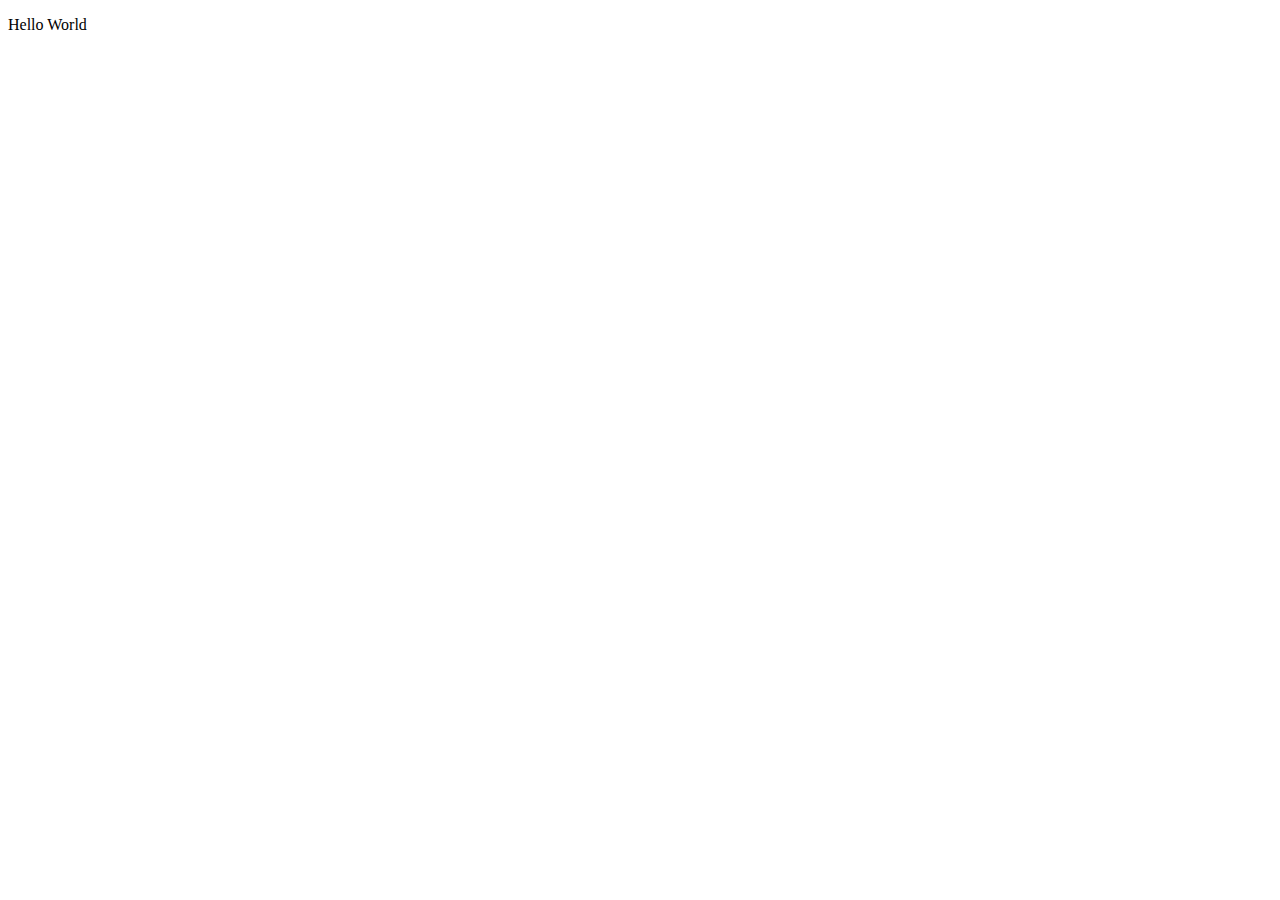
==== index.html @ 7aaaa206 "Update index.html" ====
<!DOCTYPE html>
<html lang="en">
<head>
    <meta charset="UTF-8">
    <meta http-equiv="X-UA-Compatible" content="IE=edge">
    <meta name="viewport" content="width=device-width, initial-scale=1.0">
    <title>Document</title>
</head>
<body>
    <p> Hello World</p>
    
</body>
</html>
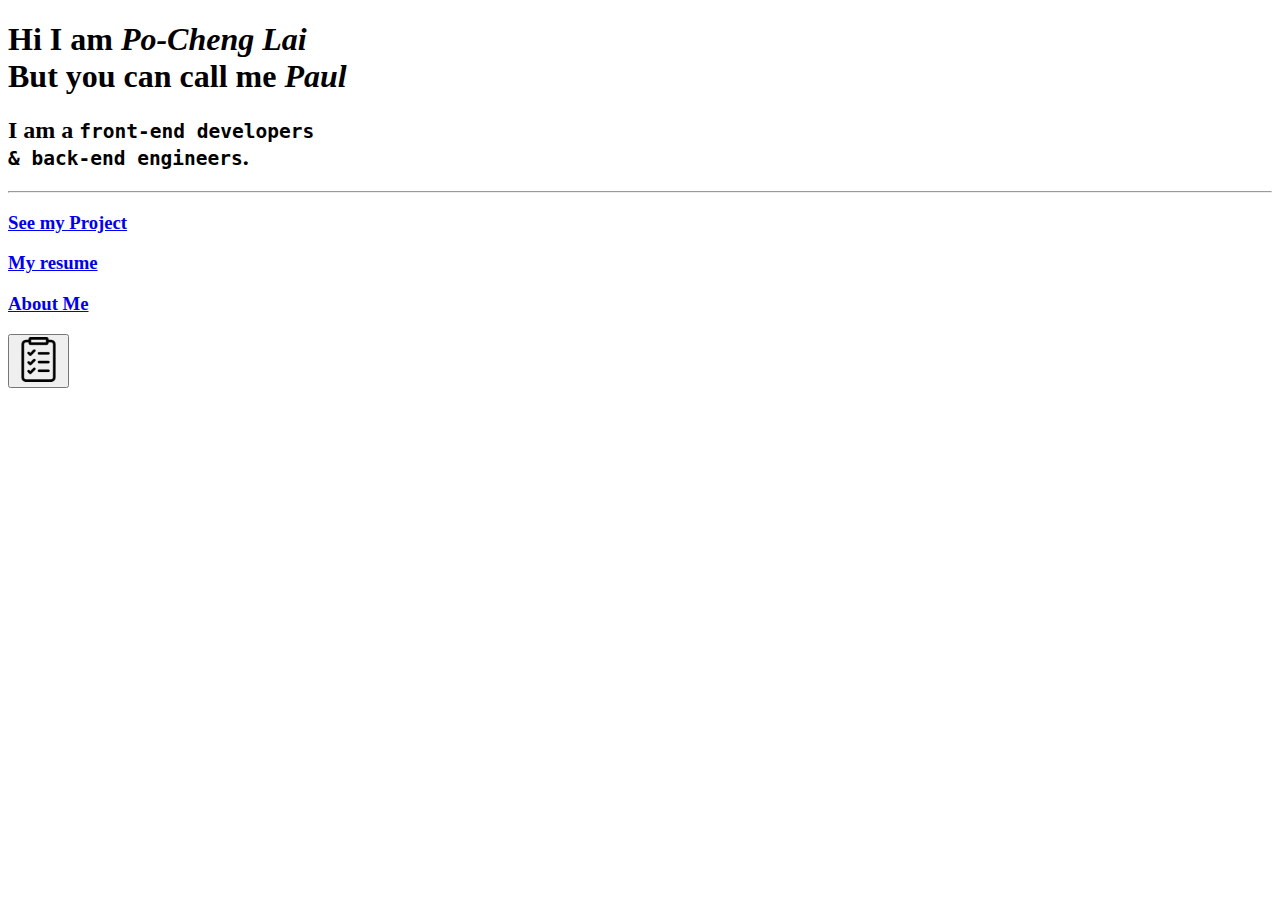
==== commit 942354e1: "Add some files for website" ====
--- a/index.html
+++ b/index.html
@@ -4,10 +4,30 @@
     <meta charset="UTF-8">
     <meta http-equiv="X-UA-Compatible" content="IE=edge">
     <meta name="viewport" content="width=device-width, initial-scale=1.0">
-    <title>Document</title>
+    <title>Paul's Portfolio</title>
 </head>
+
 <body>
-    <p> Hello World</p>
+    <h1>Hi I am <i>Po-Cheng Lai</i>
+        <br>But you can call me <em>Paul</em>
+    </h1>
+    <h2>I am a <code>front-end developers</code>
+        <br> <code>& back-end engineers</code>. 
+    </h2>
+
+    <hr>
+
+    <div> <!-- css here in the future -->
+        <h3><a href = "myExperience.html">See my Project</a></h3>
+        <h3><a href = "resume.html">My resume</a></h3>
+        <h3><a href = "aboutMe.html">About Me</a></h3>
+    </div>
+
+    <button onclick = "window.location.href='listpage.html';">
+        <a href = listPage.html><img src = "listIcon.png" alt = "list page" width = 45></a>
+    </button>
+
+
     
 </body>
 </html>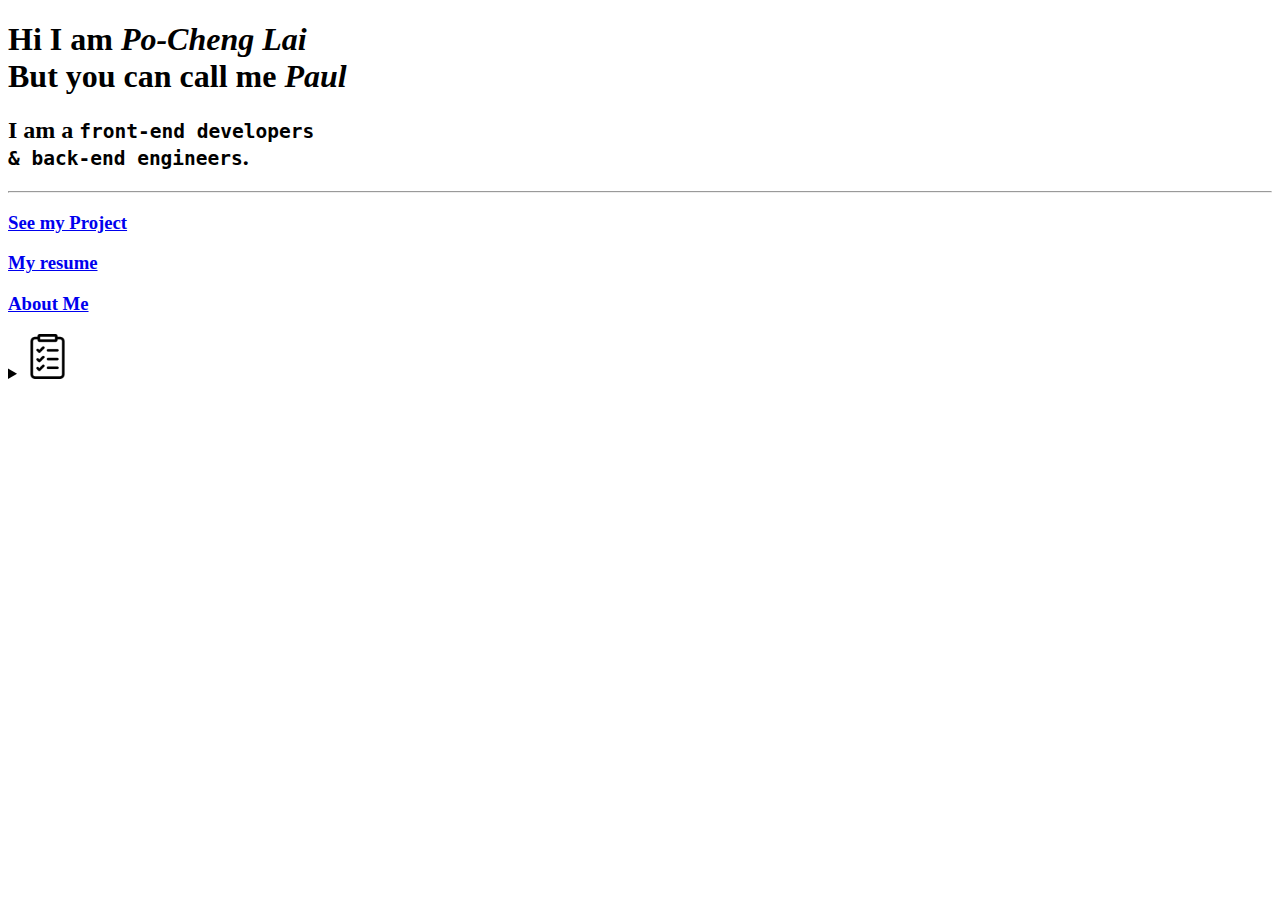
==== commit c0f842fb: "ver2" ====
--- a/index.html
+++ b/index.html
@@ -8,24 +8,37 @@
 </head>
 
 <body>
-    <h1>Hi I am <i>Po-Cheng Lai</i>
-        <br>But you can call me <em>Paul</em>
-    </h1>
-    <h2>I am a <code>front-end developers</code>
-        <br> <code>& back-end engineers</code>. 
-    </h2>
+    <header>
+        <h1>Hi I am <i>Po-Cheng Lai</i>
+            <br>But you can call me <em>Paul</em>
+        </h1>
+        <h2>I am a <code>front-end developers</code>
+            <br> <code>& back-end engineers</code>. 
+        </h2>
+    </header>  
 
     <hr>
 
-    <div> <!-- css here in the future -->
+    <footer> <!-- css here in the future (align them)-->
         <h3><a href = "myExperience.html">See my Project</a></h3>
         <h3><a href = "resume.html">My resume</a></h3>
         <h3><a href = "aboutMe.html">About Me</a></h3>
-    </div>
+    </footer>
+    
 
-    <button onclick = "window.location.href='listpage.html';">
-        <a href = listPage.html><img src = "listIcon.png" alt = "list page" width = 45></a>
-    </button>
+    <details> <!--chage to up right corner latter on-->
+        <summary><img src = "listIcon.png" alt = "list page" width = 45></summary>
+        <ol>
+            <li><h1><a href = index.html>Home</a></h1></li>
+            <li><h1><a href = aboutMe.html>About Me</a></h1></li>
+            <li><h1><a href = contactMe.html>Contact Me</a></h1></li>
+        </ol>
+        <ul>
+            <li><h3><a href="https://www.instagram.com/paullai1022">Instagram</a></h3></li>
+            <li><h3><a href="https://www.linkedin.com/feed/">Linkedin</a></h3></li>
+        </ul>
+    </details>
+
 
 
     
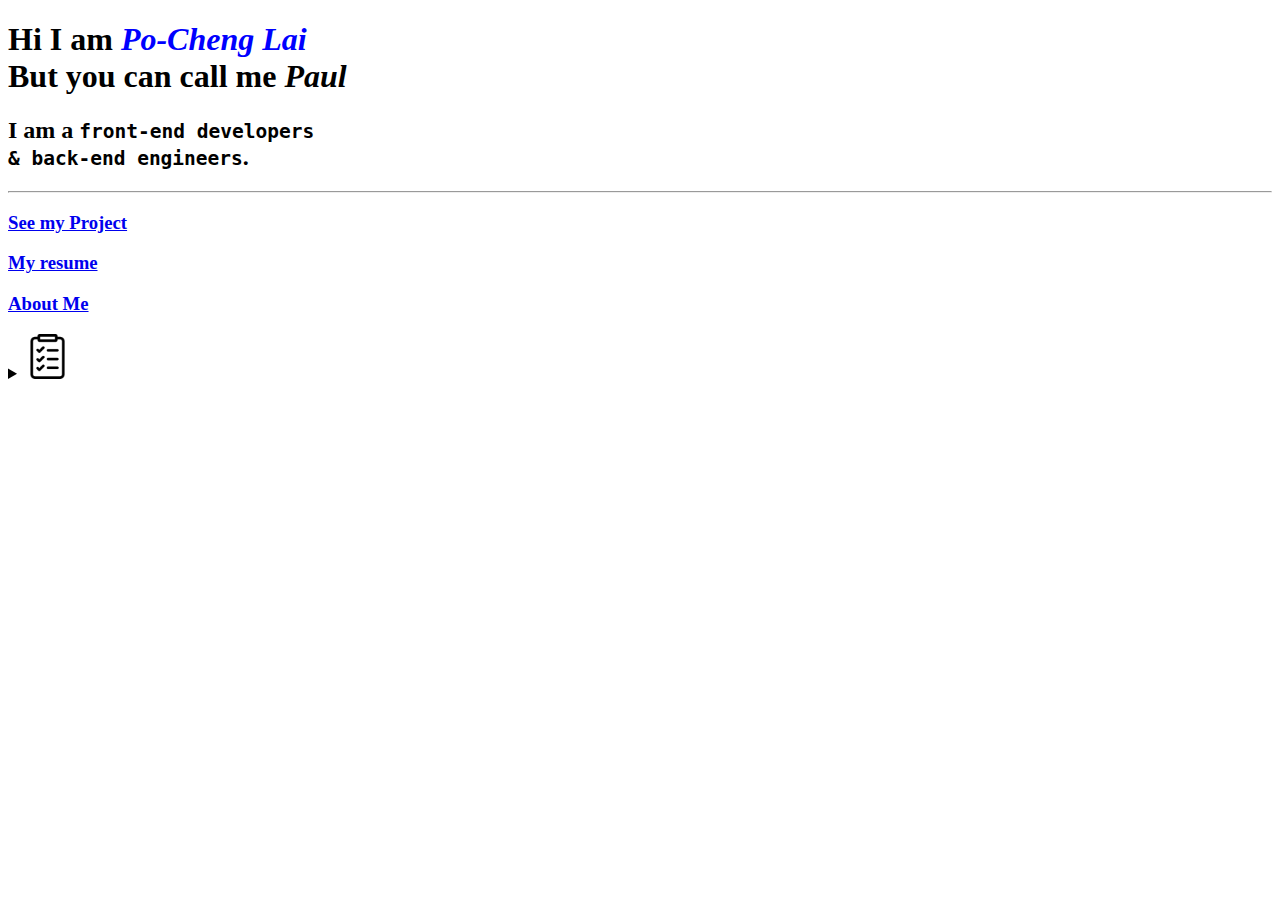
==== commit 5854d990: "ver 2" ====
--- a/index.html
+++ b/index.html
@@ -9,7 +9,7 @@
 
 <body>
     <header>
-        <h1>Hi I am <i>Po-Cheng Lai</i>
+        <h1>Hi I am <i><span style = "color:blue">Po-Cheng Lai</span></i>
             <br>But you can call me <em>Paul</em>
         </h1>
         <h2>I am a <code>front-end developers</code>
@@ -27,7 +27,7 @@
     
 
     <details> <!--chage to up right corner latter on-->
-        <summary><img src = "listIcon.png" alt = "list page" width = 45></summary>
+        <summary><img src = "listPic.png" alt = "list page" width = 45></summary>
         <ol>
             <li><h1><a href = index.html>Home</a></h1></li>
             <li><h1><a href = aboutMe.html>About Me</a></h1></li>
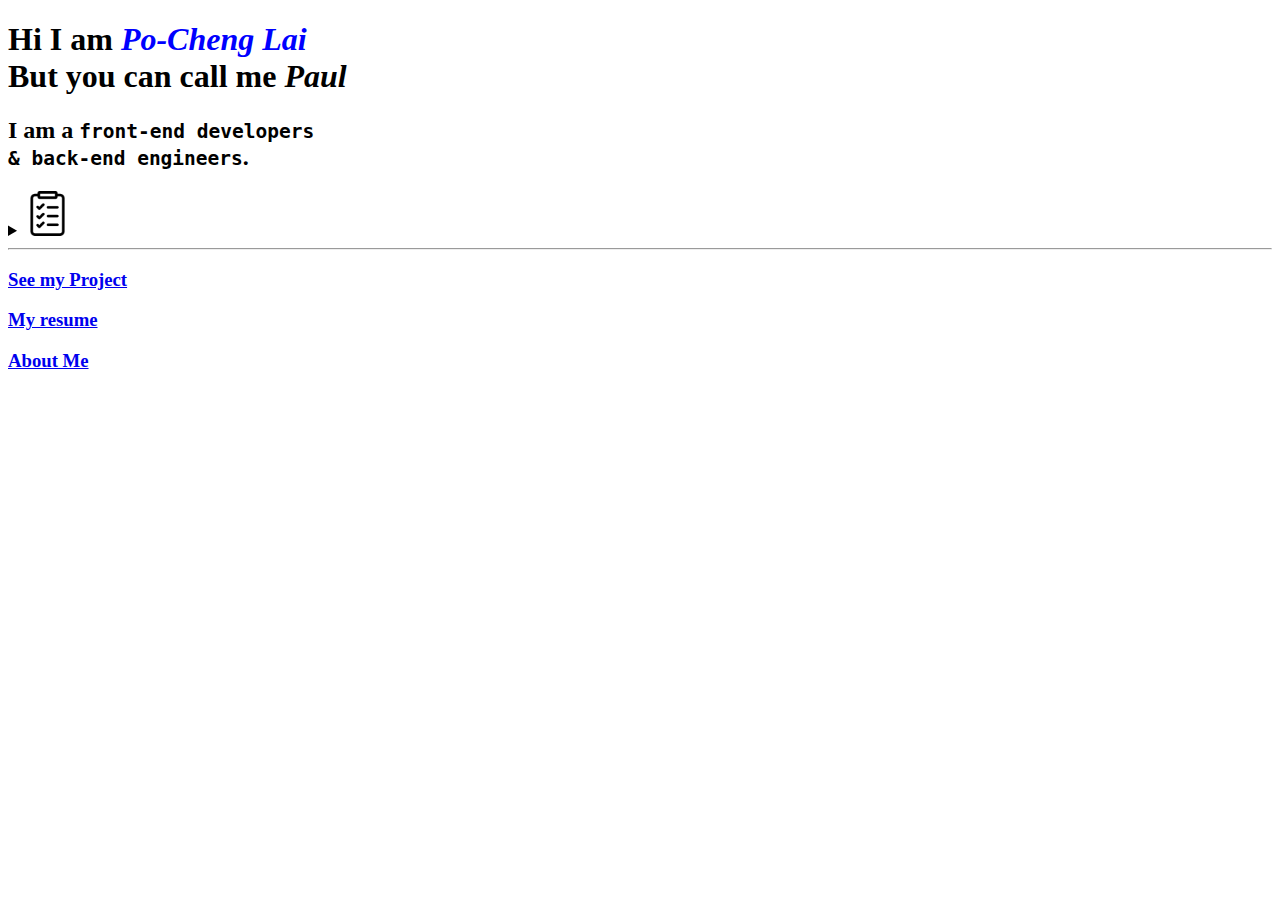
==== commit 5a1d2e8a: "final" ====
--- a/index.html
+++ b/index.html
@@ -5,6 +5,10 @@
     <meta http-equiv="X-UA-Compatible" content="IE=edge">
     <meta name="viewport" content="width=device-width, initial-scale=1.0">
     <title>Paul's Portfolio</title>
+    <style>
+
+
+    </style>
 </head>
 
 <body>
@@ -17,6 +21,21 @@
         </h2>
     </header>  
 
+    <details> <!--chage to up right corner latter on-->
+        <summary><img src = "listPic.png" alt = "list page" width = 45></summary>
+        <ol>
+            <li><h1><a href = index.html>Home</a></h1></li>
+            <li><h1><a href = aboutMe.html>About Me</a></h1></li>
+            <li><h1><a href = contactMe.html>Contact Me</a></h1></li>
+            <li><h1><a href = testSection.html>Experiment</a></h1></li>
+        </ol>
+        <ul>
+            <li><h3><a href="https://www.instagram.com/paullai1022">Instagram</a></h3></li>
+            <li><h3><a href="https://www.linkedin.com/feed/">Linkedin</a></h3></li>
+        </ul>
+        
+    </details>
+
     <hr>
 
     <footer> <!-- css here in the future (align them)-->
@@ -25,19 +44,7 @@
         <h3><a href = "aboutMe.html">About Me</a></h3>
     </footer>
     
-
-    <details> <!--chage to up right corner latter on-->
-        <summary><img src = "listPic.png" alt = "list page" width = 45></summary>
-        <ol>
-            <li><h1><a href = index.html>Home</a></h1></li>
-            <li><h1><a href = aboutMe.html>About Me</a></h1></li>
-            <li><h1><a href = contactMe.html>Contact Me</a></h1></li>
-        </ol>
-        <ul>
-            <li><h3><a href="https://www.instagram.com/paullai1022">Instagram</a></h3></li>
-            <li><h3><a href="https://www.linkedin.com/feed/">Linkedin</a></h3></li>
-        </ul>
-    </details>
+    
 
 
 
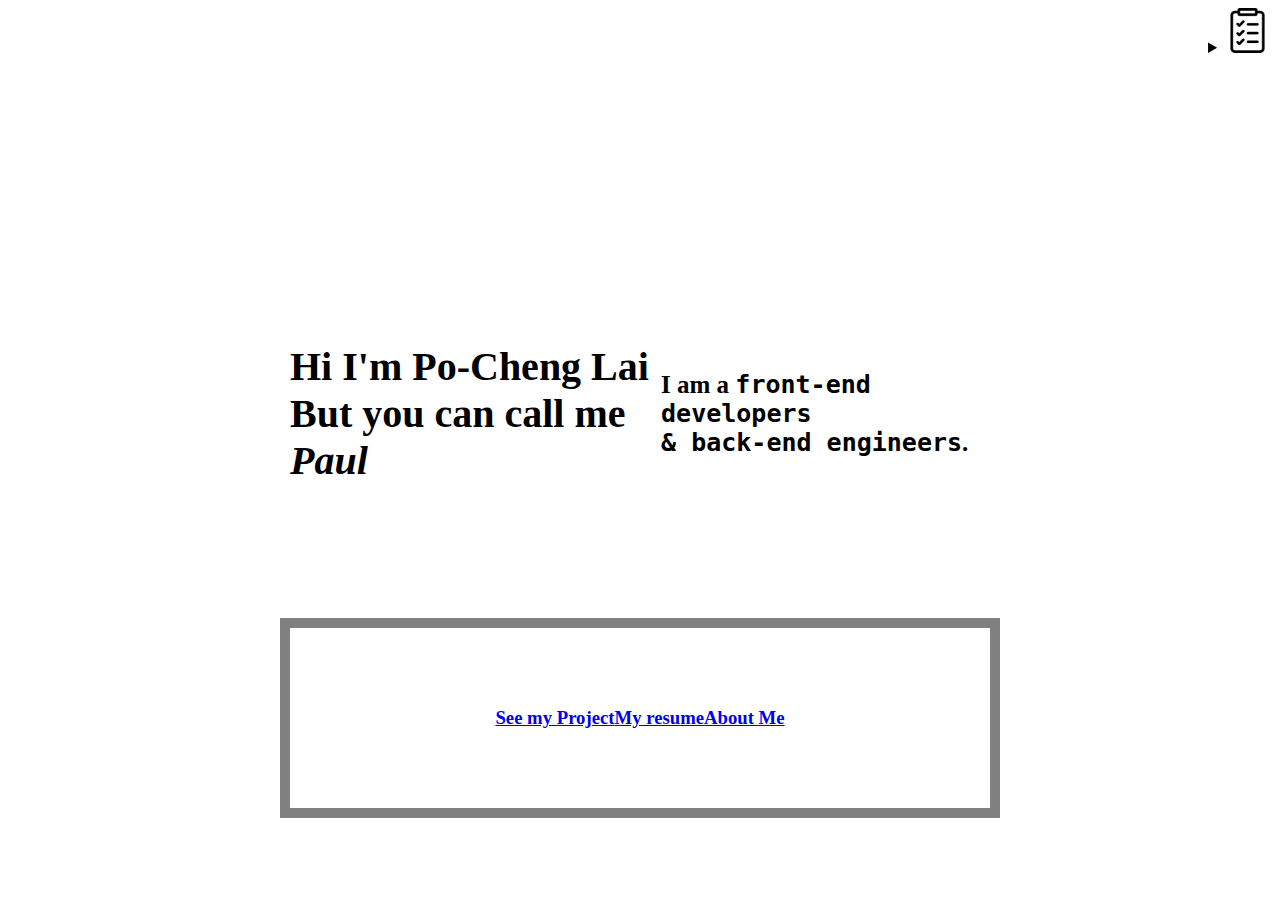
==== commit d7674355: "css v1" ====
--- a/index.html
+++ b/index.html
@@ -7,45 +7,117 @@
     <title>Paul's Portfolio</title>
     <style>
 
+       .topRight{
+        position: absolute; 
+        top:8px;
+        right: 10px;
+
+       }
+       h1 {
+        font-size: 40px;
+       }
+
+       h2 {
+        font-size: 25px; 
+       }
+
+       h3 {
+        display:inline;
+       }
+
+       section{
+        -border: 10px solid gray;
+        height: 90vh;
+
+        position: relative;
+
+       }
+
+       .container{
+        -border: 10px solid gray;
+        max-width: 700px;
+        margin:auto;
+
+        height: 20vh;
+        display:flex;
+        align-items: center;
+        justify-content: center;
+
+        position: absolute;
+        right: 0;
+        left: 0;
+        bottom: 0;
+        top: 0; 
+        margin: auto;
+       }
+
+       .bottom{
+        border: 10px solid gray;
+        max-width: 700px;
+        margin:auto;
+
+        height: 20vh;
+        display:flex;
+        align-items: center;
+        justify-content: center;
+
+        position: absolute;
+        right: 0;
+        left: 0;
+        bottom: 0;
+        top: 2; 
+        margin: auto;
+
+       }
+
+       .underlineMe {
+            text-decoration: wavy;
+        }
+    
+       
 
     </style>
 </head>
 
 <body>
-    <header>
-        <h1>Hi I am <i><span style = "color:blue">Po-Cheng Lai</span></i>
-            <br>But you can call me <em>Paul</em>
-        </h1>
+    <section>
+        <header class = "container">
+
+            <h1>Hi I'm <span class = "underlineMe">Po-Cheng Lai</span>
+                <br>But you can call me <em>Paul</em> 
+            </h1>
+
         <h2>I am a <code>front-end developers</code>
-            <br> <code>& back-end engineers</code>. 
-        </h2>
-    </header>  
+                <br> <code>& back-end engineers</code>. 
+            </h2> 
 
-    <details> <!--chage to up right corner latter on-->
-        <summary><img src = "listPic.png" alt = "list page" width = 45></summary>
-        <ol>
-            <li><h1><a href = index.html>Home</a></h1></li>
-            <li><h1><a href = aboutMe.html>About Me</a></h1></li>
-            <li><h1><a href = contactMe.html>Contact Me</a></h1></li>
-            <li><h1><a href = testSection.html>Experiment</a></h1></li>
-        </ol>
-        <ul>
-            <li><h3><a href="https://www.instagram.com/paullai1022">Instagram</a></h3></li>
-            <li><h3><a href="https://www.linkedin.com/feed/">Linkedin</a></h3></li>
-        </ul>
-        
-    </details>
+            
+        </header>  
 
-    <hr>
 
-    <footer> <!-- css here in the future (align them)-->
-        <h3><a href = "myExperience.html">See my Project</a></h3>
-        <h3><a href = "resume.html">My resume</a></h3>
-        <h3><a href = "aboutMe.html">About Me</a></h3>
-    </footer>
-    
-    
+        <footer class = "bottom"> <!-- css here in the future (align them)-->
+            <h3><a href = "myExperience.html">See my Project</a></h3>
+            <h3><a href = "resume.html">My resume</a></h3>
+            <h3><a href = "aboutMe.html">About Me</a></h3>
+        </footer>
+    </section>
 
+    <div class = "topRight">
+        <details> <!--chage to up right corner latter on-->
+            <summary><img src = "listPic.png" alt = "list page" width = 45></summary>
+            <ol>
+                <li><h1><a href = index.html>Home</a></h1></li>
+                <li><h1><a href = aboutMe.html>About Me</a></h1></li>
+                <li><h1><a href = contactMe.html>Contact Me</a></h1></li>
+                <li><h1><a href = testSection.html>Experiment</a></h1></li>
+            </ol>
+            <ul>
+                <li><h3><a href="https://www.instagram.com/paullai1022">Instagram</a></h3></li>
+                <li><h3><a href="https://www.linkedin.com/feed/">Linkedin</a></h3></li>
+            </ul>
+
+        </details>
+    </div>
 
 
     
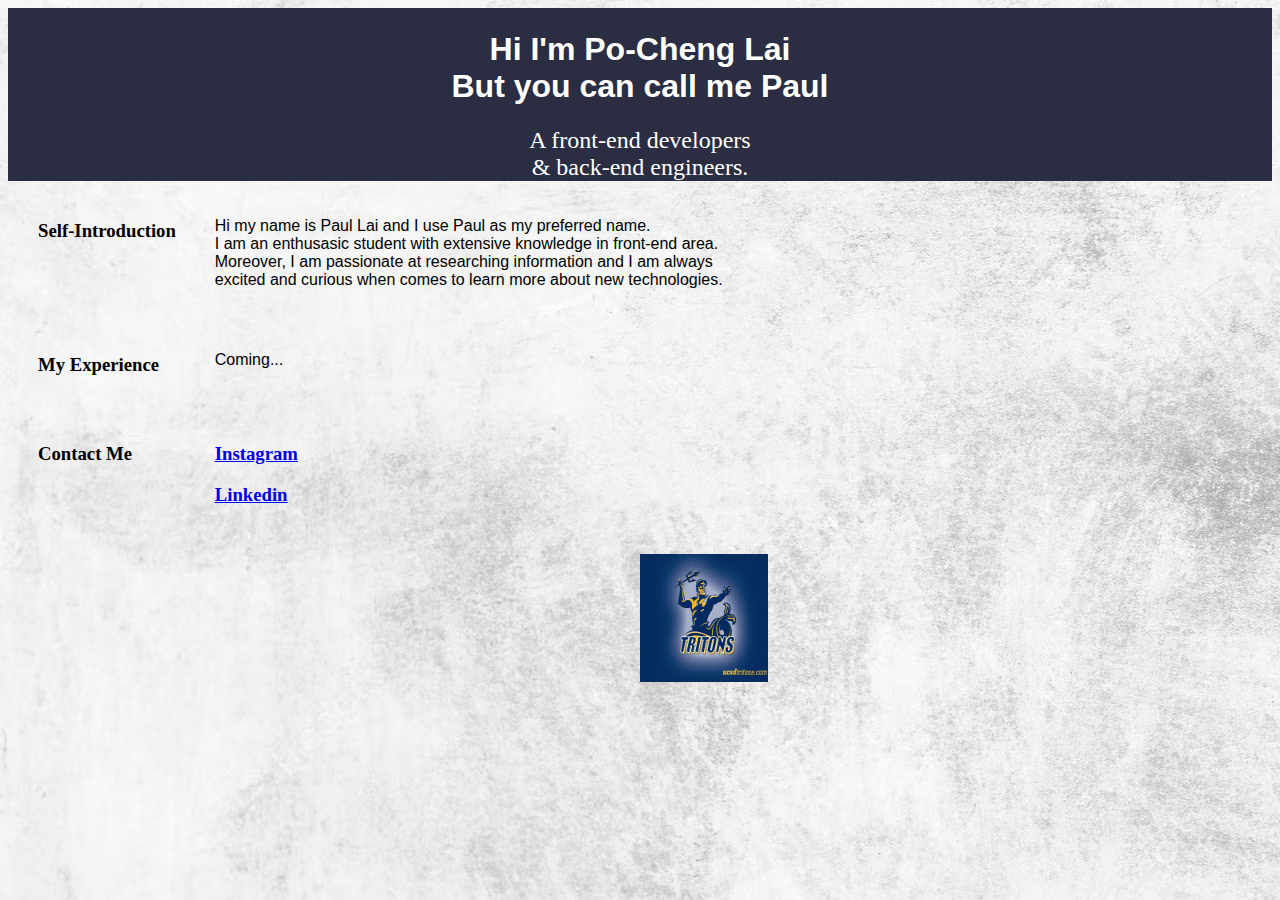
==== commit 1c5aaee2: "css" ====
--- a/index.html
+++ b/index.html
@@ -4,106 +4,83 @@
     <meta charset="UTF-8">
     <meta http-equiv="X-UA-Compatible" content="IE=edge">
     <meta name="viewport" content="width=device-width, initial-scale=1.0">
+    <link rel="stylesheet" href="style.css"> 
     <title>Paul's Portfolio</title>
-    <style>
+</head>
+<body>
+    <!--Intro-->
+    <!--
+        <div class = "navBar"> 
+            <nav>
+                <a href = "myExperience.html">My Project</a>
+                <a href = "resume.html">My resume</a>
+                <a href = "aboutMe.html">About Me</a>
+            </nav>
+        </div>
+    -->
 
-       .topRight{
-        position: absolute; 
-        top:8px;
-        right: 10px;
+        <header>
 
-       }
-       h1 {
-        font-size: 40px;
-       }
-
-       h2 {
-        font-size: 25px; 
-       }
-
-       h3 {
-        display:inline;
-       }
-
-       section{
-        -border: 10px solid gray;
-        height: 90vh;
-
-        position: relative;
-
-       }
-
-       .container{
-        -border: 10px solid gray;
-        max-width: 700px;
-        margin:auto;
-
-        height: 20vh;
-        display:flex;
-        align-items: center;
-        justify-content: center;
-
-        position: absolute;
-        right: 0;
-        left: 0;
-        bottom: 0;
-        top: 0; 
-        margin: auto;
-       }
-
-       .bottom{
-        border: 10px solid gray;
-        max-width: 700px;
-        margin:auto;
-
-        height: 20vh;
-        display:flex;
-        align-items: center;
-        justify-content: center;
-
-        position: absolute;
-        right: 0;
-        left: 0;
-        bottom: 0;
-        top: 2; 
-        margin: auto;
-
-       }
-
-       .underlineMe {
-            text-decoration: wavy;
-        }
-    
-       
-
-    </style>
-</head>
-
-<body>
-    <section>
-        <header class = "container">
-
-            <h1>Hi I'm <span class = "underlineMe">Po-Cheng Lai</span>
-                <br>But you can call me <em>Paul</em> 
+            <h1>Hi I'm Po-Cheng Lai
+                <br>But you can call me Paul
             </h1>
 
-        <h2>I am a <code>front-end developers</code>
-                <br> <code>& back-end engineers</code>. 
+            <h2>A front-end developers
+                <br> & back-end engineers. 
             </h2> 
-
-            
         </header>  
 
+        <section class = "AboutMe">
+            <div class = "insideContent">
+                <div>
+                    <h3>Self-Introduction</h3>
+                </div>
+                <div class = "Introduction Content">
+                    <p>
+                        Hi my name is Paul Lai and I use Paul as my preferred name. 
+                        <br>I am an enthusasic student with extensive knowledge in front-end area. 
+                        <br>Moreover, I am passionate at researching information and I am always
+                        <br>excited and curious when comes to learn more about new technologies.
+                    </p>
+                </div>
+            </div> 
 
-        <footer class = "bottom"> <!-- css here in the future (align them)-->
-            <h3><a href = "myExperience.html">See my Project</a></h3>
-            <h3><a href = "resume.html">My resume</a></h3>
-            <h3><a href = "aboutMe.html">About Me</a></h3>
+            <div class = "insideContent">
+                <div>
+                    <h3>My Experience</h3>
+                </div>
+                <div class = "Introduction Content">
+                    <p>
+                        Coming...
+                    </p>
+                </div>
+            </div> 
+
+            <div class = "insideContent">
+                <div>
+                    <h3>Contact Me</h3>
+                </div>
+                <div class = "Introduction Content">
+                    <p>
+                        <h3><a href="https://www.instagram.com/paullai1022">Instagram</a></h3>
+                        <h3><a href="https://www.linkedin.com/feed/">Linkedin</a></h3>
+                    </p>
+                </div>
+            </div> 
+
+        </section>  
+
+        <footer>
+            <picture>
+                <img src = "23091.webp" alt = "my school" style="width:128px;height:128px;">
+            </picture>
+           
         </footer>
-    </section>
 
+
+    <!--
     <div class = "topRight">
-        <details> <!--chage to up right corner latter on-->
+        <details> 
             <summary><img src = "listPic.png" alt = "list page" width = 45></summary>
             <ol>
                 <li><h1><a href = index.html>Home</a></h1></li>
@@ -118,8 +95,7 @@
 
         </details>
     </div>
+-->
 
-
-    
 </body>
 </html>--- a/style.css
+++ b/style.css
@@ -0,0 +1,65 @@
+/* Global attribute */
+body{
+    font-family:'Open Sans', sans-serif;
+    background-image: url("background.avif");
+
+}
+
+p{
+    font-family: 'Open Sans', sans-serif;
+    color: black;
+    font-weight: 500; 
+}
+
+header{
+    position: relative;
+    padding-top: 2px;
+    text-align: center;
+    background-color: #2B2D42;
+}
+
+header h1{
+    color: white; 
+}
+
+header h2{
+    color: white; 
+    font-family:'cursive', cursive;
+    font-weight: 400;
+}
+
+div h3{
+    font-family:'cursive', cursive;
+    font-weight:700;
+
+
+}
+
+footer{
+    position: relative;
+    left: 50%;
+    -height: 40px;
+
+}
+
+
+
+.insideContent{
+    margin: 0;
+    padding: 0 30px;
+    max-width: 950 px;
+}
+
+.myPhoto{    
+    border-radius: 50%;
+    width:200px;
+    -height: 250px
+}
+
+.insideContent{
+    display: grid;
+    padding-bottom: 30px;
+    grid-template-columns: 1fr 7.0fr;
+    column-gap: 30px;
+}
+
